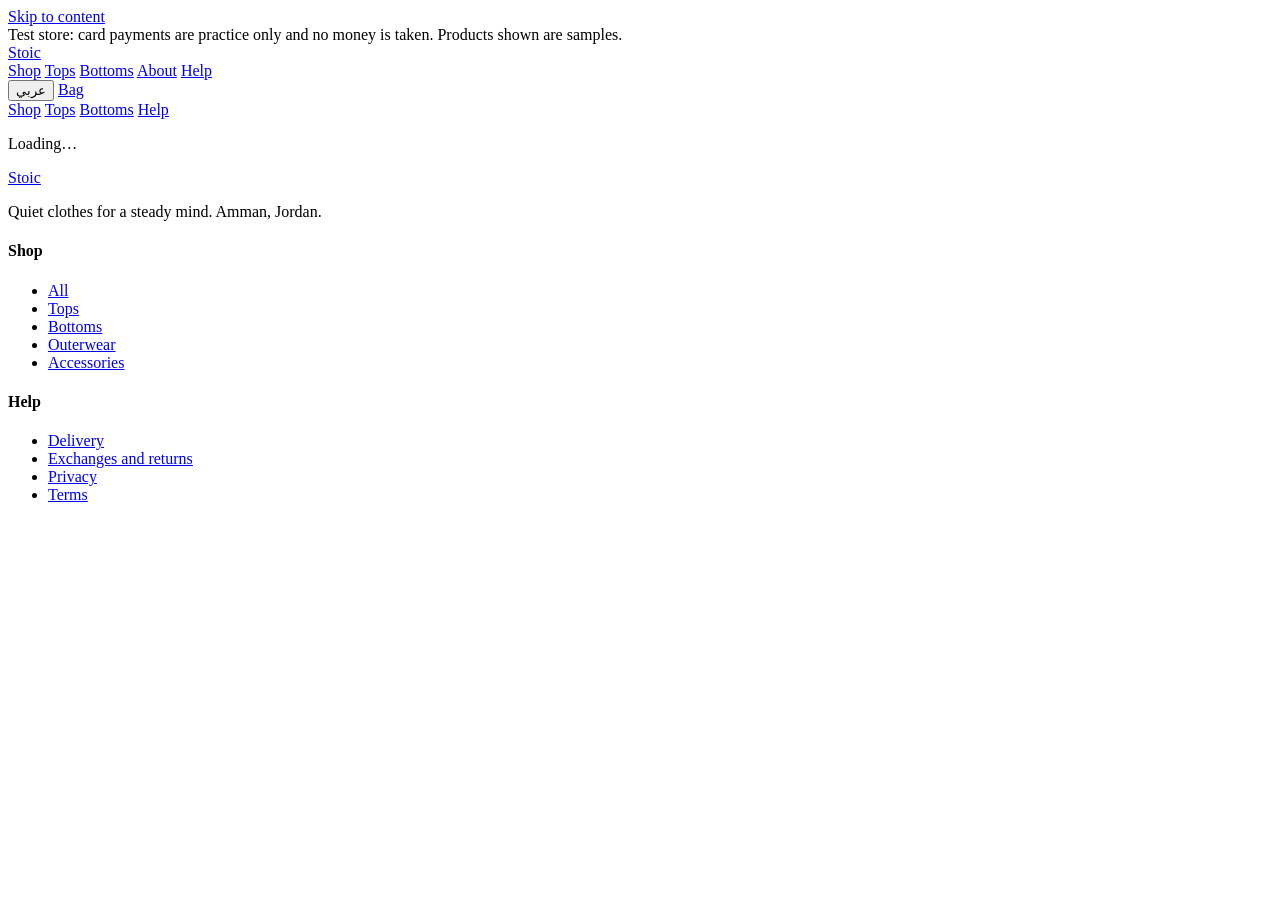
==== public/order/index.html @ 5ea3f50a "Stoic Soul Club trial store: shop, checkout with test payments, orders dashboard Co-Authored-By: Cla" ====
<!doctype html>
<html lang="en" dir="ltr">
<head>
<meta charset="utf-8">
<meta name="viewport" content="width=device-width, initial-scale=1">
<title>Your order · Stoic Soul Club</title>
<meta name="description" content="Order status.">
<link rel="canonical" href="https://stoicsoulclub.com/order/">
<meta property="og:type" content="website">
<meta property="og:site_name" content="Stoic Soul Club">
<meta property="og:title" content="Your order · Stoic Soul Club">
<meta property="og:description" content="Order status.">
<meta property="og:url" content="https://stoicsoulclub.com/order/">
<meta name="theme-color" content="#1b1b19">
<link rel="icon" href="/assets/img/favicon.svg" type="image/svg+xml">
<link rel="stylesheet" href="/assets/css/site.css">
<meta name="robots" content="noindex">
</head>
<body data-page="order">
<a class="skip" href="#main" data-i18n="skip">Skip to content</a>
<div class="ribbon" data-i18n="ribbon">Test store: card payments are practice only and no money is taken. Products shown are samples.</div>
<div class="notice" id="notice" hidden></div>
<header class="top">
  <div class="wrap">
    <a class="logo" href="/" aria-label="Stoic Soul Club home">Stoic</a>
    <nav class="nav" aria-label="Main">
      <a href="/shop" data-i18n="nav.shop">Shop</a>
      <a href="/shop?c=tops" data-i18n="nav.tops">Tops</a>
      <a href="/shop?c=bottoms" data-i18n="nav.bottoms">Bottoms</a>
      <a href="/about" data-i18n="nav.about">About</a>
      <a href="/help" data-i18n="nav.help">Help</a>
    </nav>
    <div class="tools">
      <button class="tool" id="lang-toggle" type="button" lang="ar">عربي</button>
      <a class="tool" href="/bag"><span data-i18n="nav.bag">Bag</span> <span class="bag-count" hidden>0</span></a>
    </div>
  </div>
  <nav class="mobile-nav" aria-label="Main">
    <a href="/shop" data-i18n="nav.shop">Shop</a>
    <a href="/shop?c=tops" data-i18n="nav.tops">Tops</a>
    <a href="/shop?c=bottoms" data-i18n="nav.bottoms">Bottoms</a>
    <a href="/help" data-i18n="nav.help">Help</a>
  </nav>
</header>
<main id="main">
<div class="wrap"><div class="track" id="order"><p class="fine" data-i18n="shop.loading">Loading…</p></div></div>
</main>
<footer class="foot">
  <div class="wrap">
    <div>
      <a class="logo" href="/">Stoic</a>
      <p data-i18n="foot.tag">Quiet clothes for a steady mind. Amman, Jordan.</p>
    </div>
    <div>
      <h4 data-i18n="foot.shop">Shop</h4>
      <ul>
        <li><a href="/shop" data-i18n="shop.all">All</a></li>
        <li><a href="/shop?c=tops" data-i18n="nav.tops">Tops</a></li>
        <li><a href="/shop?c=bottoms" data-i18n="nav.bottoms">Bottoms</a></li>
        <li><a href="/shop?c=outerwear" data-i18n="nav.outer">Outerwear</a></li>
        <li><a href="/shop?c=accessories" data-i18n="nav.acc">Accessories</a></li>
      </ul>
    </div>
    <div>
      <h4 data-i18n="foot.help">Help</h4>
      <ul>
        <li><a href="/help#delivery" data-i18n="foot.delivery">Delivery</a></li>
        <li><a href="/help#returns" data-i18n="foot.returns">Exchanges and returns</a></li>
        <li><a href="/help#privacy" data-i18n="foot.privacy">Privacy</a></li>
        <li><a href="/help#terms" data-i18n="foot.terms">Terms</a></li>
      </ul>
    </div>
  </div>
</footer>
<script src="/assets/js/i18n.js"></script>
<script src="/assets/js/app.js"></script>
</body>
</html>
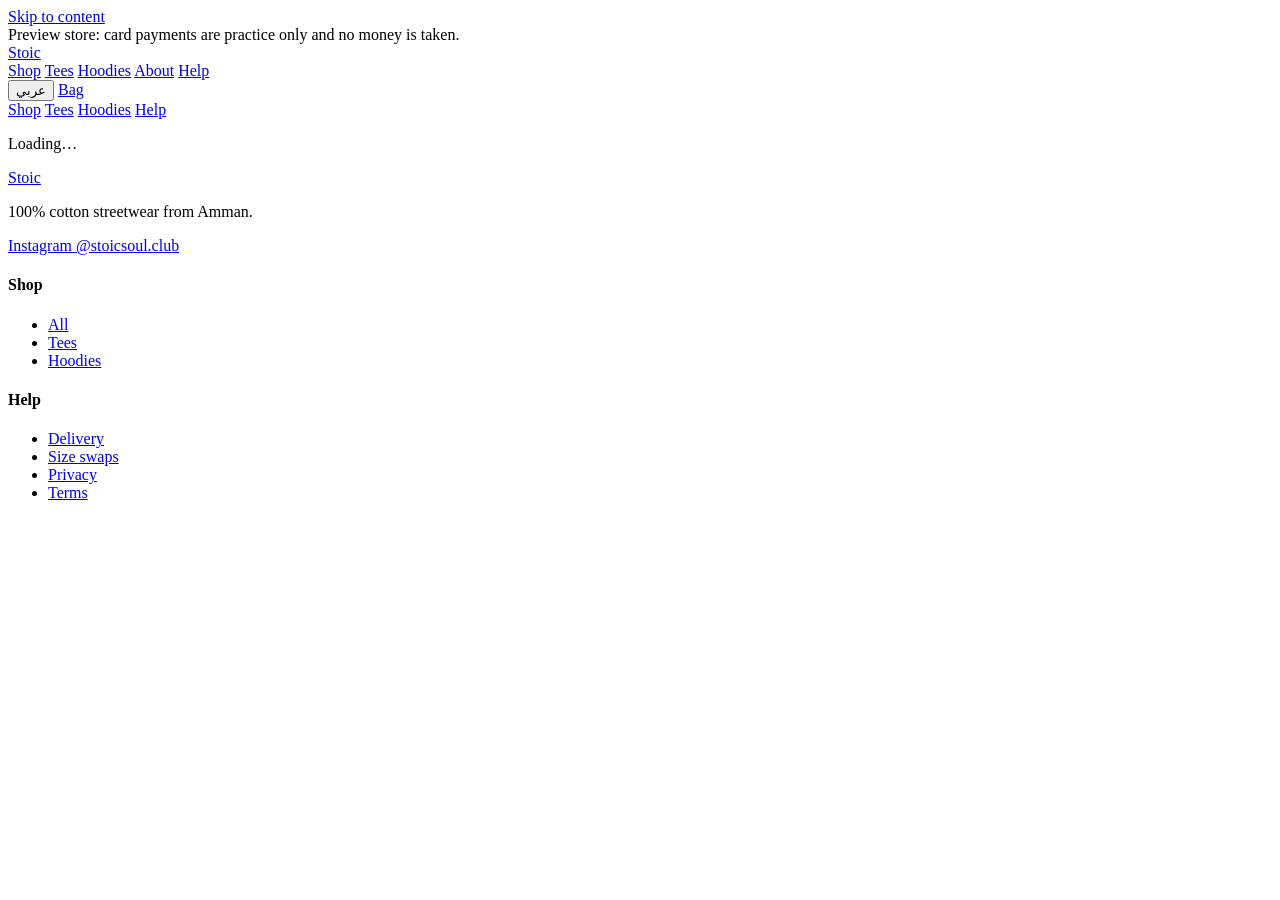
==== commit c8985602: "Load Stoic Soul Club's real catalogue, delivery terms and CliQ payment Six Chapter One pieces with f" ====
--- a/public/order/index.html
+++ b/public/order/index.html
@@ -18,15 +18,15 @@
 </head>
 <body data-page="order">
 <a class="skip" href="#main" data-i18n="skip">Skip to content</a>
-<div class="ribbon" data-i18n="ribbon">Test store: card payments are practice only and no money is taken. Products shown are samples.</div>
+<div class="ribbon" data-i18n="ribbon">Preview store: card payments are practice only and no money is taken.</div>
 <div class="notice" id="notice" hidden></div>
 <header class="top">
   <div class="wrap">
     <a class="logo" href="/" aria-label="Stoic Soul Club home">Stoic</a>
     <nav class="nav" aria-label="Main">
       <a href="/shop" data-i18n="nav.shop">Shop</a>
-      <a href="/shop?c=tops" data-i18n="nav.tops">Tops</a>
-      <a href="/shop?c=bottoms" data-i18n="nav.bottoms">Bottoms</a>
+      <a href="/shop?c=tees" data-i18n="nav.tees">Tees</a>
+      <a href="/shop?c=hoodies" data-i18n="nav.hoodies">Hoodies</a>
       <a href="/about" data-i18n="nav.about">About</a>
       <a href="/help" data-i18n="nav.help">Help</a>
     </nav>
@@ -37,8 +37,8 @@
   </div>
   <nav class="mobile-nav" aria-label="Main">
     <a href="/shop" data-i18n="nav.shop">Shop</a>
-    <a href="/shop?c=tops" data-i18n="nav.tops">Tops</a>
-    <a href="/shop?c=bottoms" data-i18n="nav.bottoms">Bottoms</a>
+    <a href="/shop?c=tees" data-i18n="nav.tees">Tees</a>
+    <a href="/shop?c=hoodies" data-i18n="nav.hoodies">Hoodies</a>
     <a href="/help" data-i18n="nav.help">Help</a>
   </nav>
 </header>
@@ -49,23 +49,22 @@
   <div class="wrap">
     <div>
       <a class="logo" href="/">Stoic</a>
-      <p data-i18n="foot.tag">Quiet clothes for a steady mind. Amman, Jordan.</p>
+      <p data-i18n="foot.tag">100% cotton streetwear from Amman.</p>
+      <p><a href="https://www.instagram.com/stoicsoul.club/" rel="noopener">Instagram @stoicsoul.club</a></p>
     </div>
     <div>
       <h4 data-i18n="foot.shop">Shop</h4>
       <ul>
         <li><a href="/shop" data-i18n="shop.all">All</a></li>
-        <li><a href="/shop?c=tops" data-i18n="nav.tops">Tops</a></li>
-        <li><a href="/shop?c=bottoms" data-i18n="nav.bottoms">Bottoms</a></li>
-        <li><a href="/shop?c=outerwear" data-i18n="nav.outer">Outerwear</a></li>
-        <li><a href="/shop?c=accessories" data-i18n="nav.acc">Accessories</a></li>
+        <li><a href="/shop?c=tees" data-i18n="nav.tees">Tees</a></li>
+        <li><a href="/shop?c=hoodies" data-i18n="nav.hoodies">Hoodies</a></li>
       </ul>
     </div>
     <div>
       <h4 data-i18n="foot.help">Help</h4>
       <ul>
         <li><a href="/help#delivery" data-i18n="foot.delivery">Delivery</a></li>
-        <li><a href="/help#returns" data-i18n="foot.returns">Exchanges and returns</a></li>
+        <li><a href="/help#returns" data-i18n="foot.returns">Size swaps</a></li>
         <li><a href="/help#privacy" data-i18n="foot.privacy">Privacy</a></li>
         <li><a href="/help#terms" data-i18n="foot.terms">Terms</a></li>
       </ul>
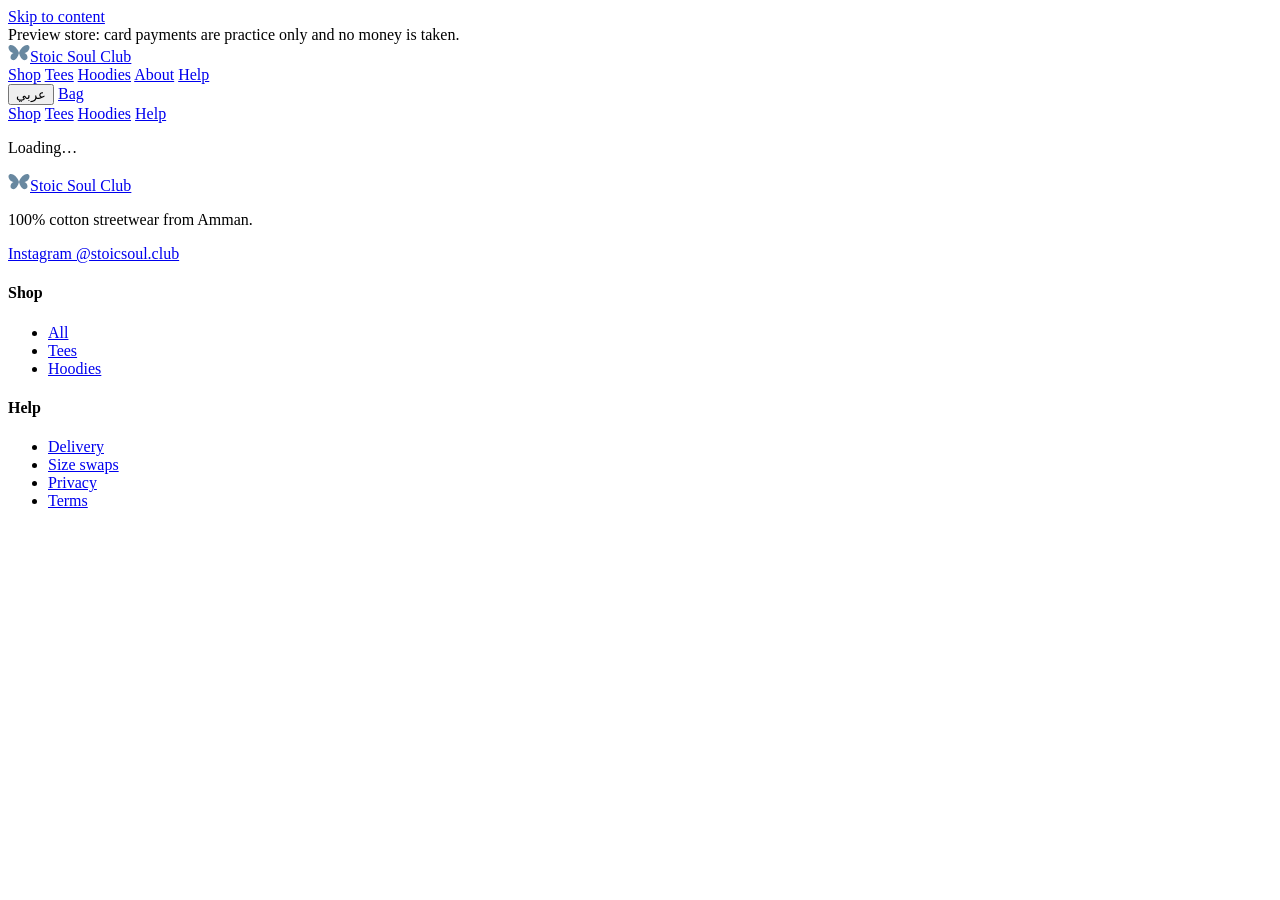
==== commit bdb5fbd7: "Stoic look A, "Linen & Sky": warm cream, steel blue, apricot Self-hosted Fraunces, DM Sans and Noto " ====
--- a/public/order/index.html
+++ b/public/order/index.html
@@ -22,7 +22,7 @@
 <div class="notice" id="notice" hidden></div>
 <header class="top">
   <div class="wrap">
-    <a class="logo" href="/" aria-label="Stoic Soul Club home">Stoic</a>
+    <a class="logo" href="/" aria-label="Stoic Soul Club home"><svg width="22" height="18" viewBox="0 0 44 36" aria-hidden="true"><path fill="#6888A0" d="M22 18C18 6 8 0 3 3s0 14 8 15c-7 3-8 12-2 14s11-6 13-14c2 8 7 16 13 14s5-11-2-14c8-1 13-12 8-15S26 6 22 18z"/></svg><span>Stoic Soul Club</span></a>
     <nav class="nav" aria-label="Main">
       <a href="/shop" data-i18n="nav.shop">Shop</a>
       <a href="/shop?c=tees" data-i18n="nav.tees">Tees</a>
@@ -48,7 +48,7 @@
 <footer class="foot">
   <div class="wrap">
     <div>
-      <a class="logo" href="/">Stoic</a>
+      <a class="logo" href="/"><svg width="22" height="18" viewBox="0 0 44 36" aria-hidden="true"><path fill="#6888A0" d="M22 18C18 6 8 0 3 3s0 14 8 15c-7 3-8 12-2 14s11-6 13-14c2 8 7 16 13 14s5-11-2-14c8-1 13-12 8-15S26 6 22 18z"/></svg><span>Stoic Soul Club</span></a>
       <p data-i18n="foot.tag">100% cotton streetwear from Amman.</p>
       <p><a href="https://www.instagram.com/stoicsoul.club/" rel="noopener">Instagram @stoicsoul.club</a></p>
     </div>
